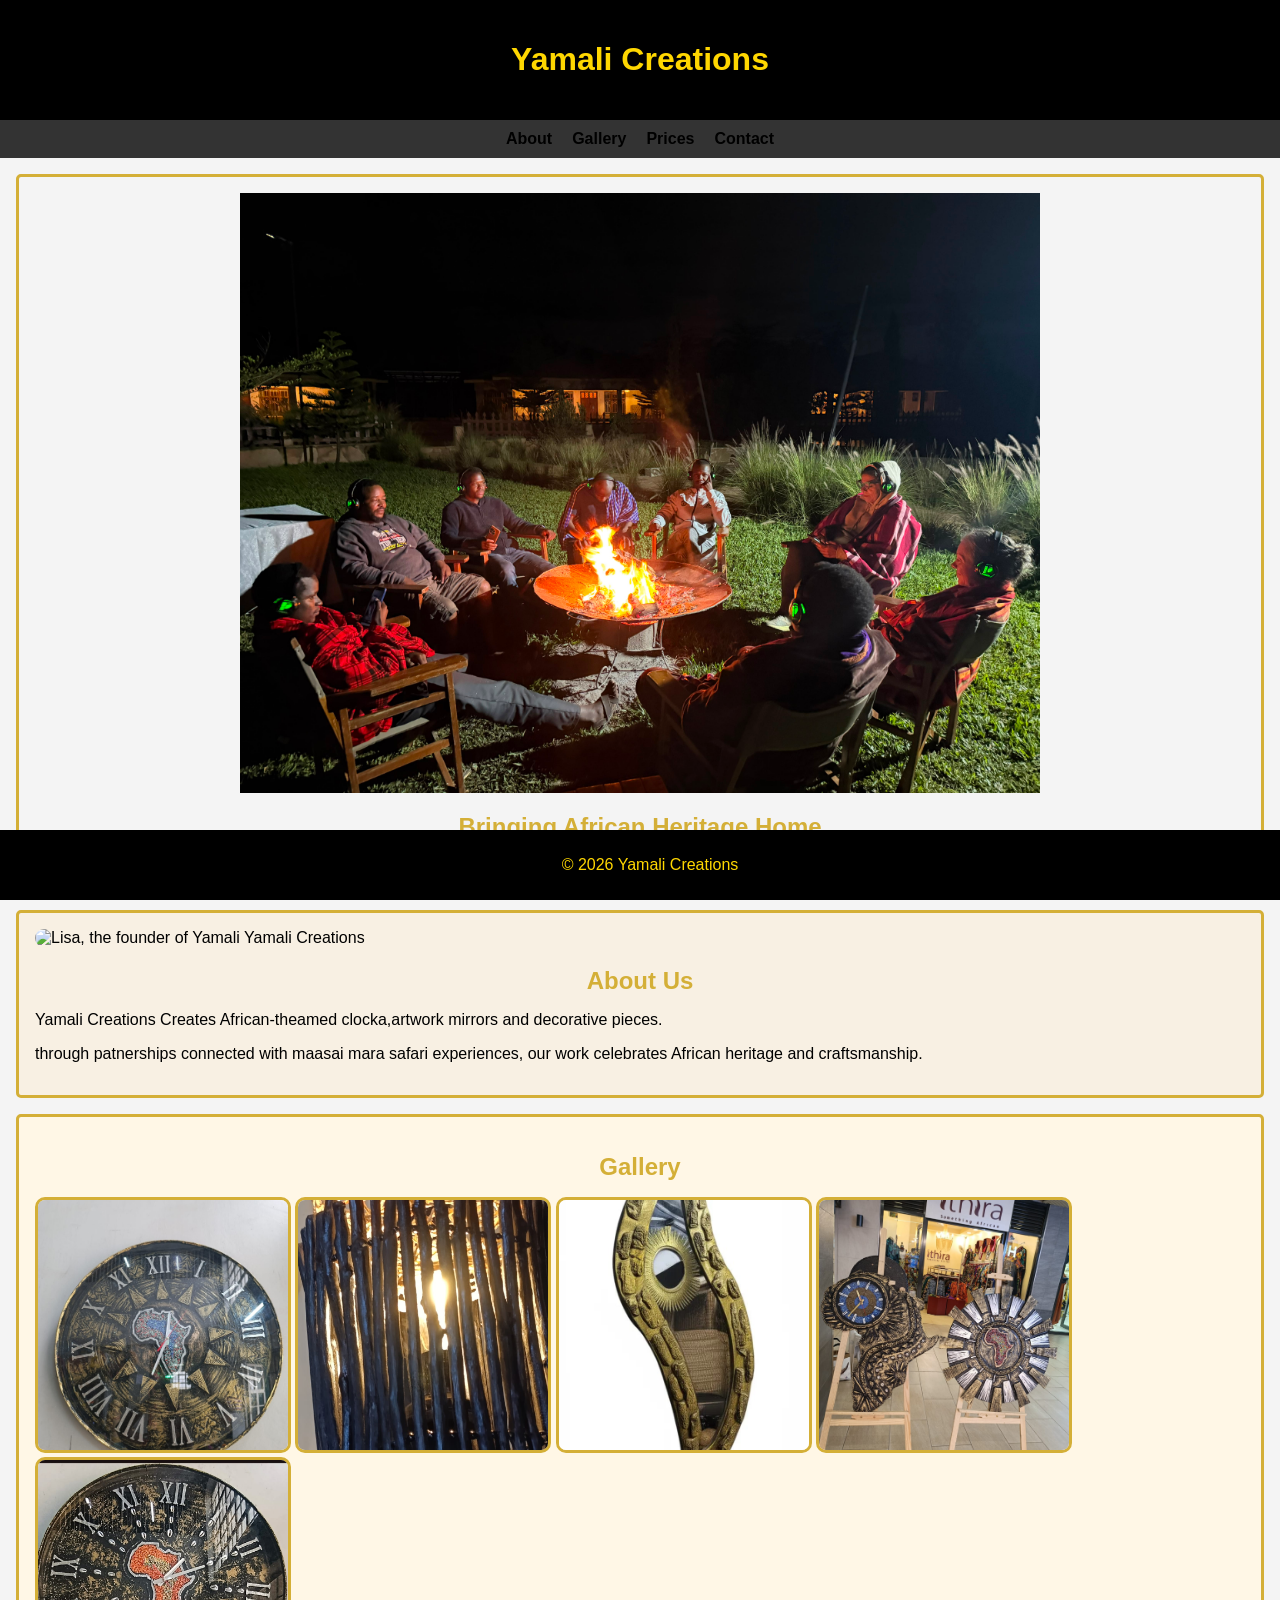
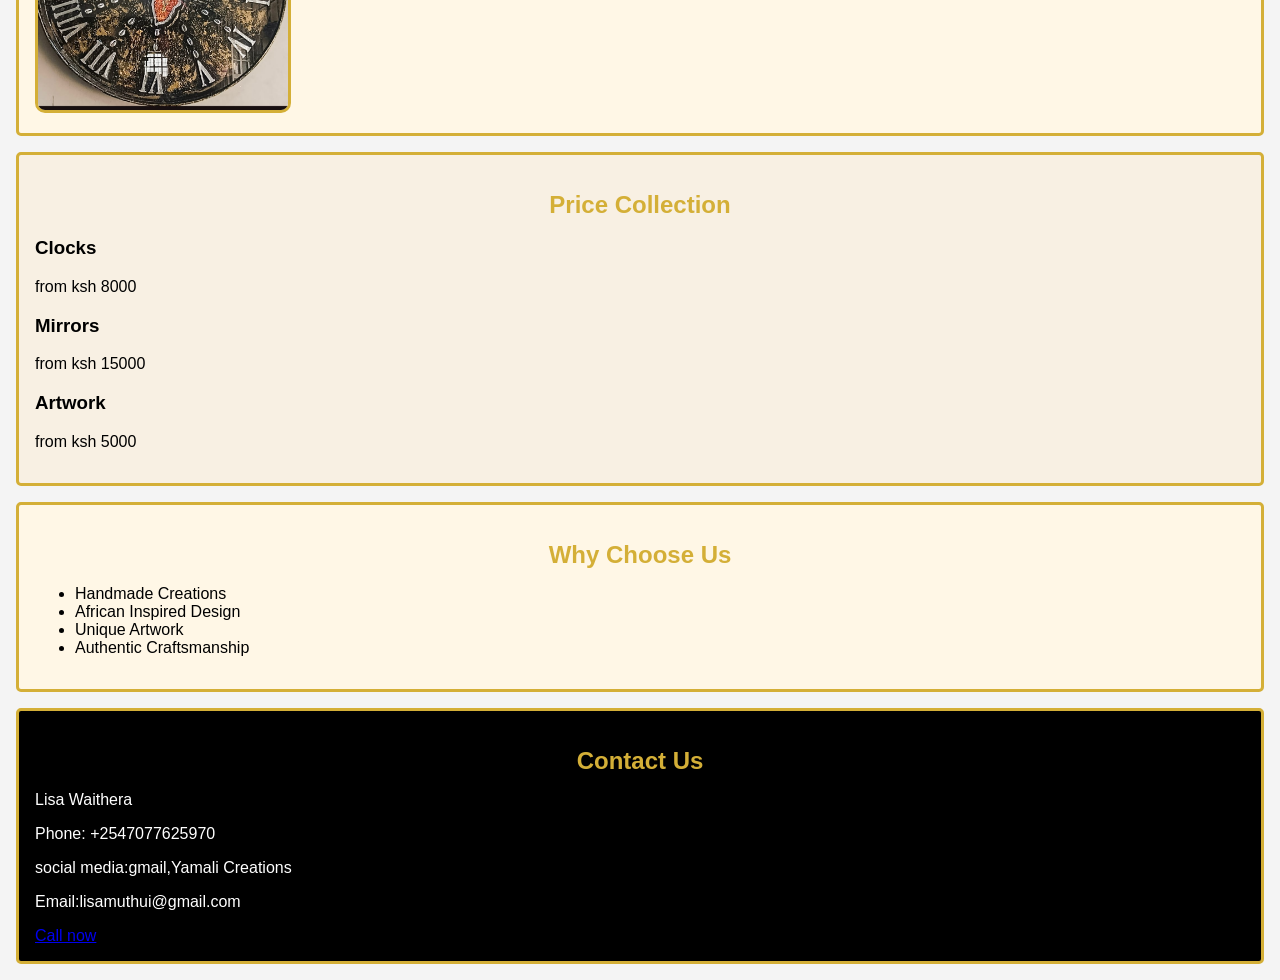
==== submission/index.html @ 8363f90c "Fix submission folder structure for Render deployment" ====
<!DOCTYPE html>
<html lang="en">
    <head>
        <meta charset="UTF-8">
        <meta name="viewport" content="width=device-width, initial-scale">
        <title>Yamali Creations</title>
        <link rel="stylesheet" href="css/styles.css">
    </head>
    <body>
        <header>
            <h1>Yamali Creations</h1>
            <p> <Art class="Clocks,African art, Mirrors"></Art></p>
        </header>
        <nav>   
            <a href="#about">About</a>
            <a href="#gallery">Gallery</a>
            <a href="#prices">Prices</a>
            <a href="#contact">Contact</a>
        </nav>
        <main>
            <section id="hero">
                <img src="images/banner.jpeg"
                    alt="Experiencing heritage ">

                    <h2>Bringing African Heritage Home</h2>
                    <a href="#gallery">View Gallery</a>
                    <a href="#contact">Contact us</a>

            </section>
            <section id="about">
                <img src="images/lisa.jpeg"
                    alt="Lisa, the founder of Yamali Yamali Creations">

                    <div>
                        <h2>About Us</h2>
                        <p>
                            Yamali Creations Creates African-theamed clocka,artwork mirrors and  decorative pieces.
                        </p>
                        <p>
                            through patnerships connected with maasai mara safari experiences,
                            our work celebrates African heritage and craftsmanship.
                        </p>
                    </div>

                    
            </section>
            <section id="gallery">
                <h2>Gallery</h2>
                <div class="gallery-grid">

                    <img src="images/art1.jpeg" alt="Äfrican theamed clock">
                    <img src="images/art2.jpeg" alt="decorative lantern">
                    <img src="images/art3.jpeg" alt="decorative mirror">
                    <img src="images/art4.jpeg" alt="Safari inspired artwork">
                    <img src="images/art5.jpeg" alt="African theamed clock">
                </div>
            </section>

            <section id="prices">
                <h2>Price Collection</h2>
                <div class="price-cards">
                    
                        <article class="card">
                        <h3>Clocks</h3>
                        <p>from ksh 8000</p>
                        </article>

                        <article class="card">
                            <h3>Mirrors</h3>
                            <p>from ksh 15000</p>
                        </article>
                        <article class="card">
                            <h3>Artwork</h3>
                            <p>from ksh 5000</p>
                        </article>

                    
                </div>

            </section>
            <section id = "why-us">
                <h2>Why Choose Us</h2>
                <ul>
                    <li>Handmade Creations</li>
                    <li>African Inspired Design</li>
                    <li>Unique Artwork</li>
                    <li>Authentic Craftsmanship</li>
                </ul>
            </section>
            <section id ="contact">
                <h2>Contact Us</h2>
                <p>Lisa Waithera</p>
                <p>Phone: +2547077625970</p>
                <p>social media:gmail,Yamali Creations</p>
                <p>Email:lisamuthui@gmail.com</p>
                <a href="tel:+2547077625970">Call now</a>
            </section>
        </main>
        <footer>
            <p>
                © 2026 Yamali Creations
                
            </p>
        </footer>
    </body>
</html>
---- submission/css/styles.css ----
body{
    font-family:Arial, sans-serif;
    margin:0;
    padding:0;
    background-color:#f4f4f4;

}

header{
    background-color:black;
    color:gold;
    text-align:center;
    padding:20px;
}

nav{
    display:flex;
    justify-content:center;
    gap:20px;
    background-color:#333333;
    padding:10px;
}

nav a {
    color:black;
    text-decoration:none;
    font-weight:bold;
}
nav a:hover {
    color:gold;
}
section {
    padding: 1rem;
    margin: 1rem;
    border-radius: 5px;
}
#about {
    background-color: #f8f0e3;
}

#gallery {
    background-color: #fff7e6;
}

#prices {
    background-color: #f8f0e3;
}

#why-us {
    background-color: #fff7e6;
}

#contact {
    background-color: black;
    color: white;
}
h2 {
    color: #d4af37; /* gold */
    text-align: center;
    margin-bottom: 1rem;
}
section {
    border: 3px solid #d4af37;
}
a.button {
    background-color: #ff8c42;
    color: white;
    padding: 12px 20px;
    border-radius: 8px;
    text-decoration: none;
}
a.button:hover {
    background-color: #d4af37;
}
.gallery-grid img {
    width: 100%;
    border-radius: 10px;
    border: 3px solid #d4af37;
}
.gallery-grid img:hover {
    transform: scale(1.05);
}
.gallery-grid img {
    width: 250px;
    height: 250px;
    object-fit: cover;
}
#about img {
    width: 200px;
    height: auto;
    border-radius: 10px;
}
#hero img {
    width: 100%;
    max-width: 800px;  
    height: auto;       
    display: block;
    margin: 0 auto;    
}



footer {
    background-color: black;
    color: gold;
    text-align: center;
    padding: 10px;
    position: fixed;
    width: 100%;
    bottom: 0;
}
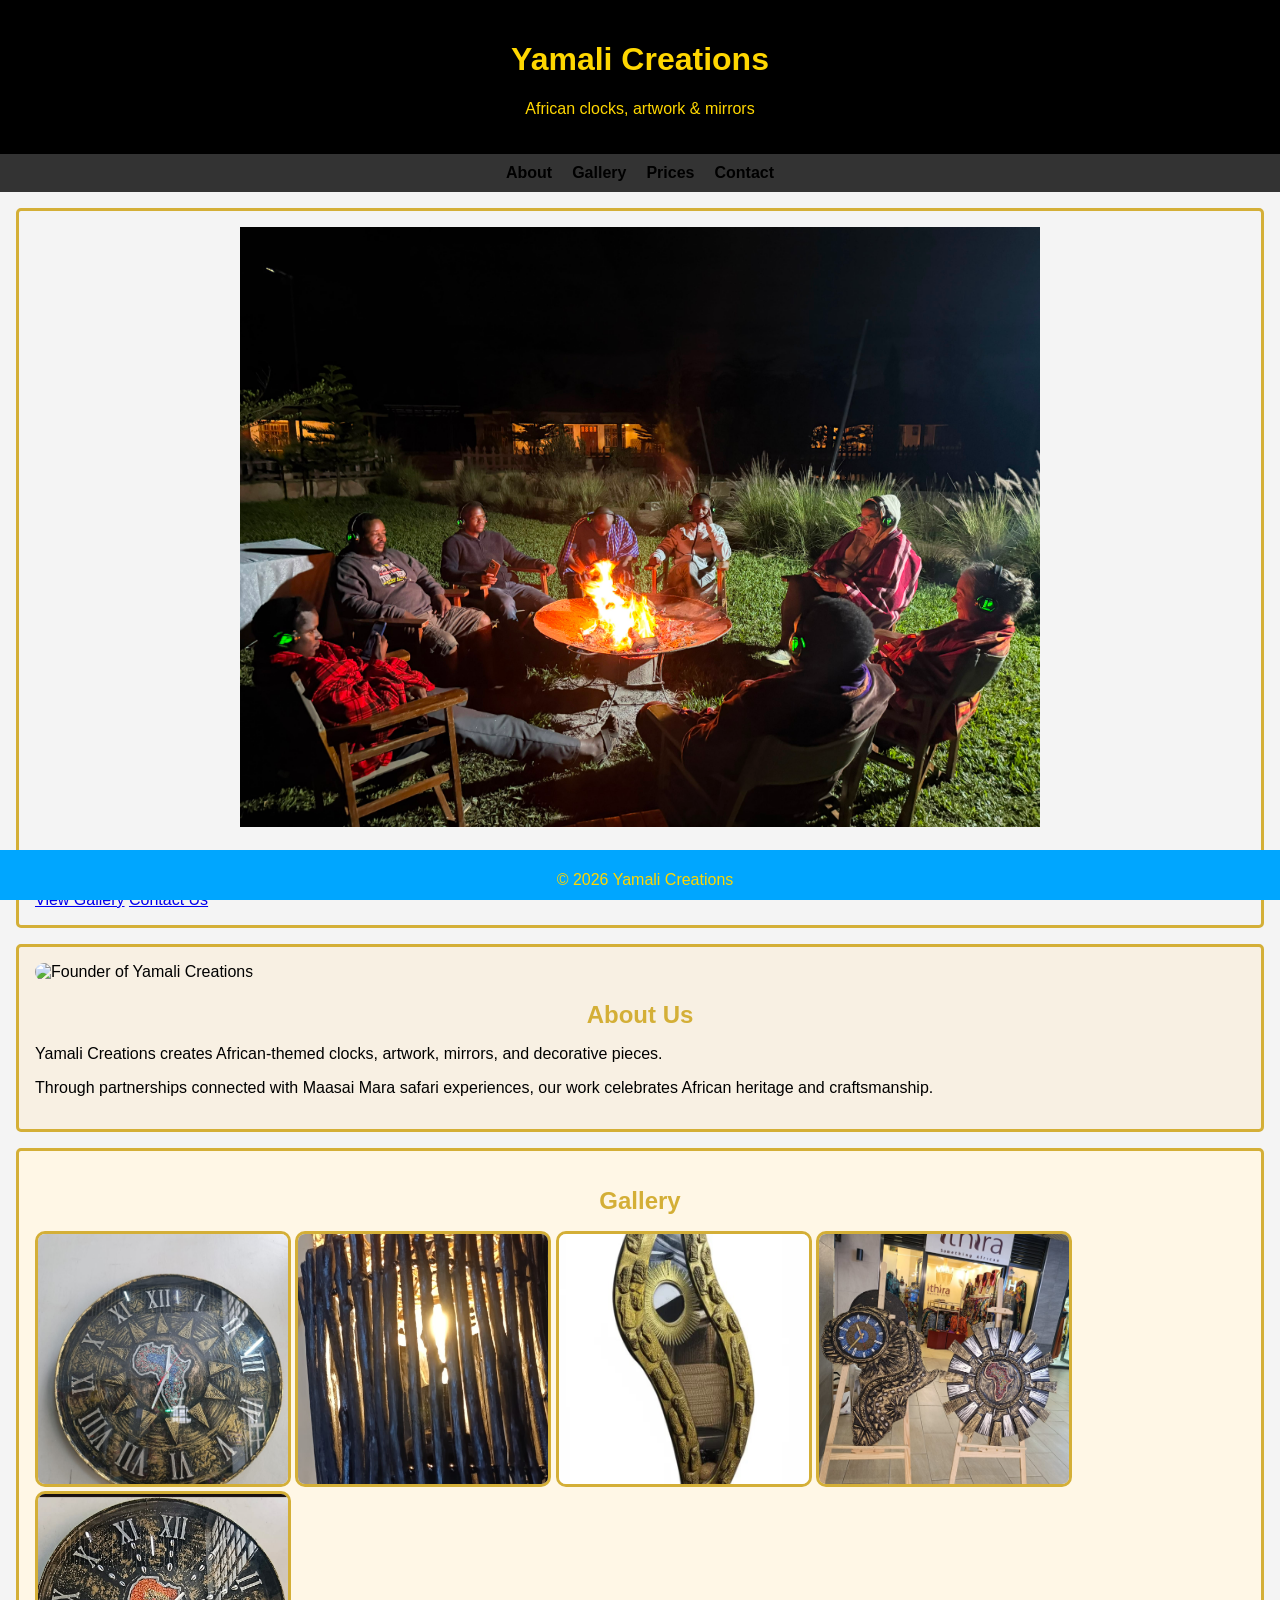
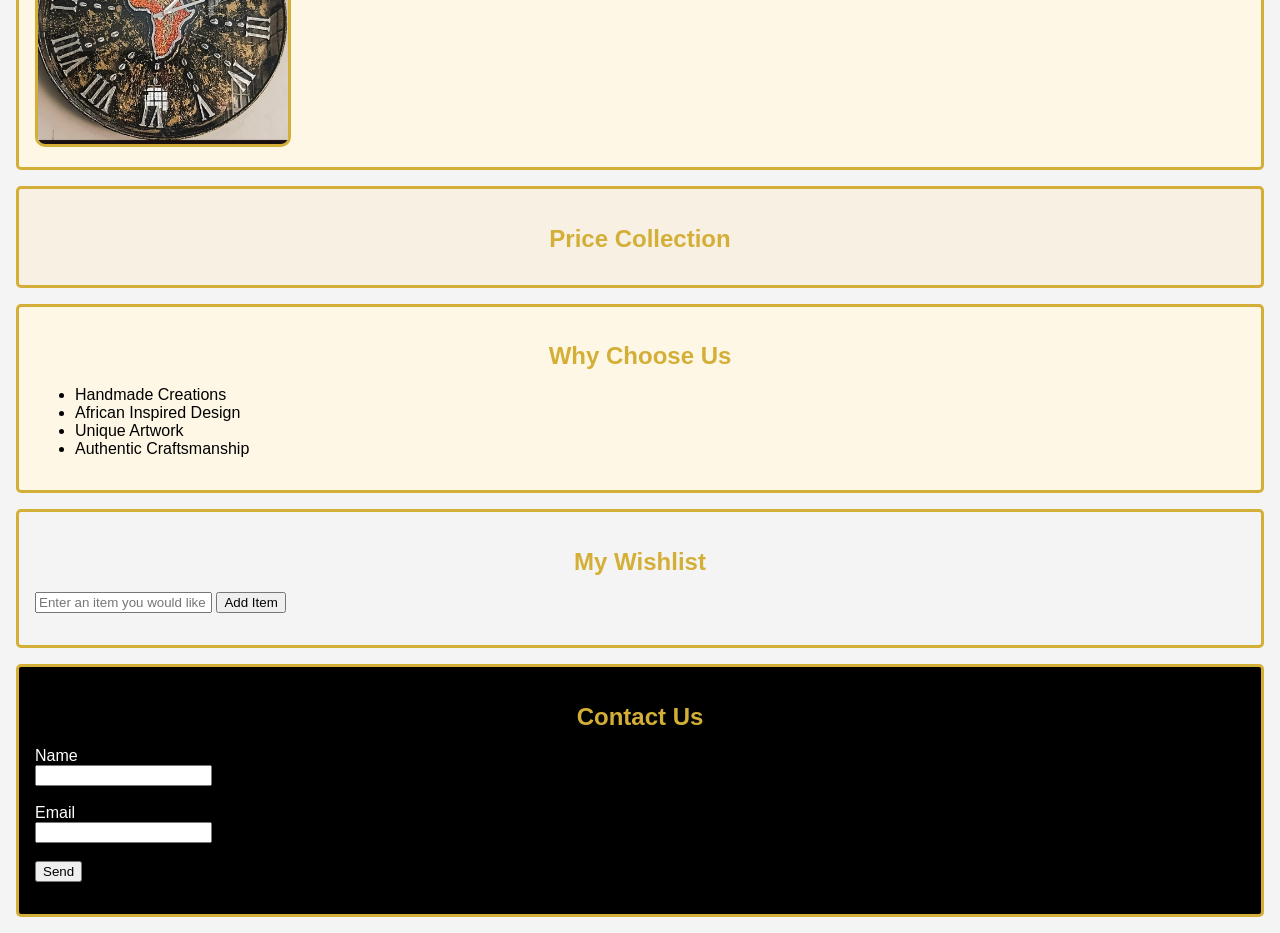
==== commit db76db9d: "Fix JS linking and deployment structure" ====
--- a/submission/index.html
+++ b/submission/index.html
@@ -1,106 +1,143 @@
 <!DOCTYPE html>
 <html lang="en">
-    <head>
-        <meta charset="UTF-8">
-        <meta name="viewport" content="width=device-width, initial-scale">
-        <title>Yamali Creations</title>
-        <link rel="stylesheet" href="css/styles.css">
-    </head>
-    <body>
-        <header>
-            <h1>Yamali Creations</h1>
-            <p> <Art class="Clocks,African art, Mirrors"></Art></p>
-        </header>
-        <nav>   
-            <a href="#about">About</a>
-            <a href="#gallery">Gallery</a>
-            <a href="#prices">Prices</a>
-            <a href="#contact">Contact</a>
-        </nav>
-        <main>
-            <section id="hero">
-                <img src="images/banner.jpeg"
-                    alt="Experiencing heritage ">
+<head>
+    <meta charset="UTF-8">
+    <meta name="viewport" content="width=device-width, initial-scale=1.0">
+    <title>Yamali Creations</title>
 
-                    <h2>Bringing African Heritage Home</h2>
-                    <a href="#gallery">View Gallery</a>
-                    <a href="#contact">Contact us</a>
+    <link rel="stylesheet" href="css/styles.css">
+</head>
 
-            </section>
-            <section id="about">
-                <img src="images/lisa.jpeg"
-                    alt="Lisa, the founder of Yamali Yamali Creations">
+<body>
 
-                    <div>
-                        <h2>About Us</h2>
-                        <p>
-                            Yamali Creations Creates African-theamed clocka,artwork mirrors and  decorative pieces.
-                        </p>
-                        <p>
-                            through patnerships connected with maasai mara safari experiences,
-                            our work celebrates African heritage and craftsmanship.
-                        </p>
-                    </div>
+    <header>
+        <h1>Yamali Creations</h1>
+        <p>African clocks, artwork & mirrors</p>
+    </header>
 
-                    
-            </section>
-            <section id="gallery">
-                <h2>Gallery</h2>
-                <div class="gallery-grid">
+    <nav>
+        <a href="#about">About</a>
+        <a href="#gallery">Gallery</a>
+        <a href="#prices">Prices</a>
+        <a href="#contact">Contact</a>
+    </nav>
 
-                    <img src="images/art1.jpeg" alt="Äfrican theamed clock">
-                    <img src="images/art2.jpeg" alt="decorative lantern">
-                    <img src="images/art3.jpeg" alt="decorative mirror">
-                    <img src="images/art4.jpeg" alt="Safari inspired artwork">
-                    <img src="images/art5.jpeg" alt="African theamed clock">
-                </div>
-            </section>
+    <main>
 
-            <section id="prices">
-                <h2>Price Collection</h2>
-                <div class="price-cards">
-                    
-                        <article class="card">
-                        <h3>Clocks</h3>
-                        <p>from ksh 8000</p>
-                        </article>
+        <!-- HERO -->
+        <section id="hero">
+            <div class="banner-container">
+                <img id ="banner" src="images/banner.jpeg" alt="Experiencing heritage">
+                <div id="bannerCaption" class="hidden">
+            <h3>Welcome to Yamali Creations</h3>
+            <p>Celebrating African heritage through art and design</p>
+        </div>
 
-                        <article class="card">
-                            <h3>Mirrors</h3>
-                            <p>from ksh 15000</p>
-                        </article>
-                        <article class="card">
-                            <h3>Artwork</h3>
-                            <p>from ksh 5000</p>
-                        </article>
 
-                    
-                </div>
+            </div>
+            
 
-            </section>
-            <section id = "why-us">
-                <h2>Why Choose Us</h2>
-                <ul>
-                    <li>Handmade Creations</li>
-                    <li>African Inspired Design</li>
-                    <li>Unique Artwork</li>
-                    <li>Authentic Craftsmanship</li>
-                </ul>
-            </section>
-            <section id ="contact">
-                <h2>Contact Us</h2>
-                <p>Lisa Waithera</p>
-                <p>Phone: +2547077625970</p>
-                <p>social media:gmail,Yamali Creations</p>
-                <p>Email:lisamuthui@gmail.com</p>
-                <a href="tel:+2547077625970">Call now</a>
-            </section>
-        </main>
-        <footer>
-            <p>
-                © 2026 Yamali Creations
-                
-            </p>
-        </footer>
-    </body>
+            <h2>Bringing African Heritage Home</h2>
+
+            <a href="#gallery">View Gallery</a>
+            <a href="#contact">Contact Us</a>
+        </section>
+
+        <!-- ABOUT -->
+        <section id="about">
+            <img src="images/lisa.jpeg" alt="Founder of Yamali Creations">
+
+            <div>
+                <h2>About Us</h2>
+                <p>
+                    Yamali Creations creates African-themed clocks, artwork, mirrors, and decorative pieces.
+                </p>
+                <p>
+                    Through partnerships connected with Maasai Mara safari experiences,
+                    our work celebrates African heritage and craftsmanship.
+                </p>
+            </div>
+        </section>
+
+        <!-- GALLERY -->
+        <section id="gallery">
+            <h2>Gallery</h2>
+
+            <div class="gallery-grid">
+                <img src="images/art1.jpeg" alt="African themed clock">
+                <img src="images/art2.jpeg" alt="Decorative lantern">
+                <img src="images/art3.jpeg" alt="Decorative mirror">
+                <img src="images/art4.jpeg" alt="Safari inspired artwork">
+                <img src="images/art5.jpeg" alt="African themed clock">
+            </div>
+        </section>
+
+        <!-- PRICES -->
+        <section id="prices">
+            <h2>Price Collection</h2>
+
+            <div class="price-cards" id="priceCards">
+                <!-- JS will insert content here -->
+            </div>
+        </section>
+
+        <!-- WHY US -->
+        <section id="why-us">
+            <h2>Why Choose Us</h2>
+
+            <ul>
+                <li>Handmade Creations</li>
+                <li>African Inspired Design</li>
+                <li>Unique Artwork</li>
+                <li>Authentic Craftsmanship</li>
+            </ul>
+        </section>
+        <section id="wishlist">
+    <h2>My Wishlist</h2>
+
+    <input
+        type="text"
+        id="wishlistInput"
+        placeholder="Enter an item you would like">
+
+    <button id="addBtn">
+        Add Item
+    </button>
+
+    <ul id="wishlistItems"></ul>
+    </section>
+
+        <!-- CONTACT -->
+        <section id="contact">
+            <h2>Contact Us</h2>
+            <form id="contactForm">
+
+        <label>Name</label><br>
+        <input type="text" id="customerName"><br><br>
+
+        <label>Email</label><br>
+        <input type="email" id="customerEmail"><br><br>
+
+        <button type="submit">Send</button>
+
+
+    </form>
+    <p id="formMessage"></p>
+
+
+            
+        </section>
+
+    </main>
+
+    <footer>
+        <p>© 2026 Yamali Creations</p>
+    </footer>
+
+    <script src="js/Script.js"></script>
+    <script>
+    console.log('Hello! from an embedded JS code');
+</script>
+
+</body>
 </html>
--- a/submission/css/styles.css
+++ b/submission/css/styles.css
@@ -101,11 +101,33 @@
 
 
 footer {
-    background-color: black;
+    background-color: rgb(0, 166, 255);
     color: gold;
     text-align: center;
-    padding: 10px;
+    padding: 5px;
     position: fixed;
     width: 100%;
     bottom: 0;
+    height: 40px;
+
+}
+.gallery-grid img{
+    width:250px;
+    height:250px;
+}
+.price-cards {
+    display: flex;
+    gap: 20px;
+    flex-wrap: wrap;
+}
+
+.card {
+    border: 1px solid #ccc;
+    padding: 15px;
+    width: 200px;
+    border-radius: 10px;
+}
+
+.hidden {
+    display: none;
 }
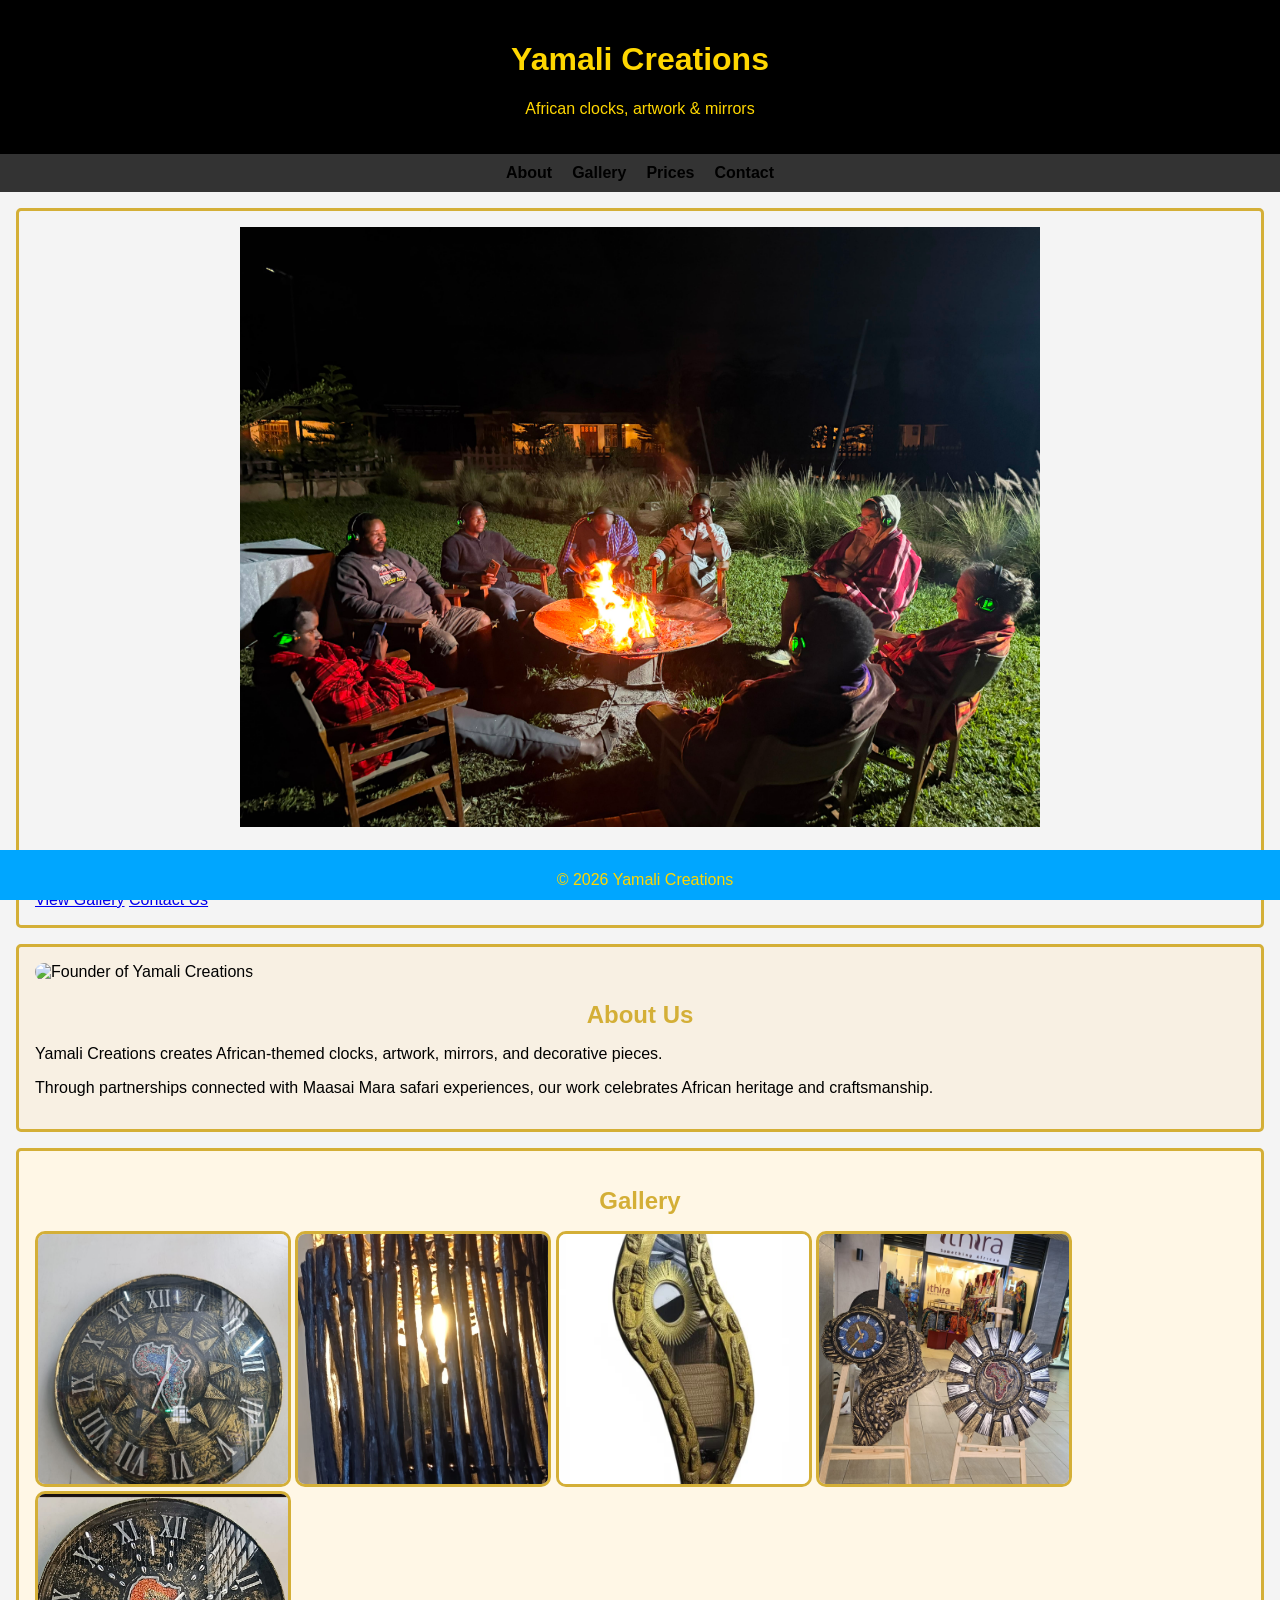
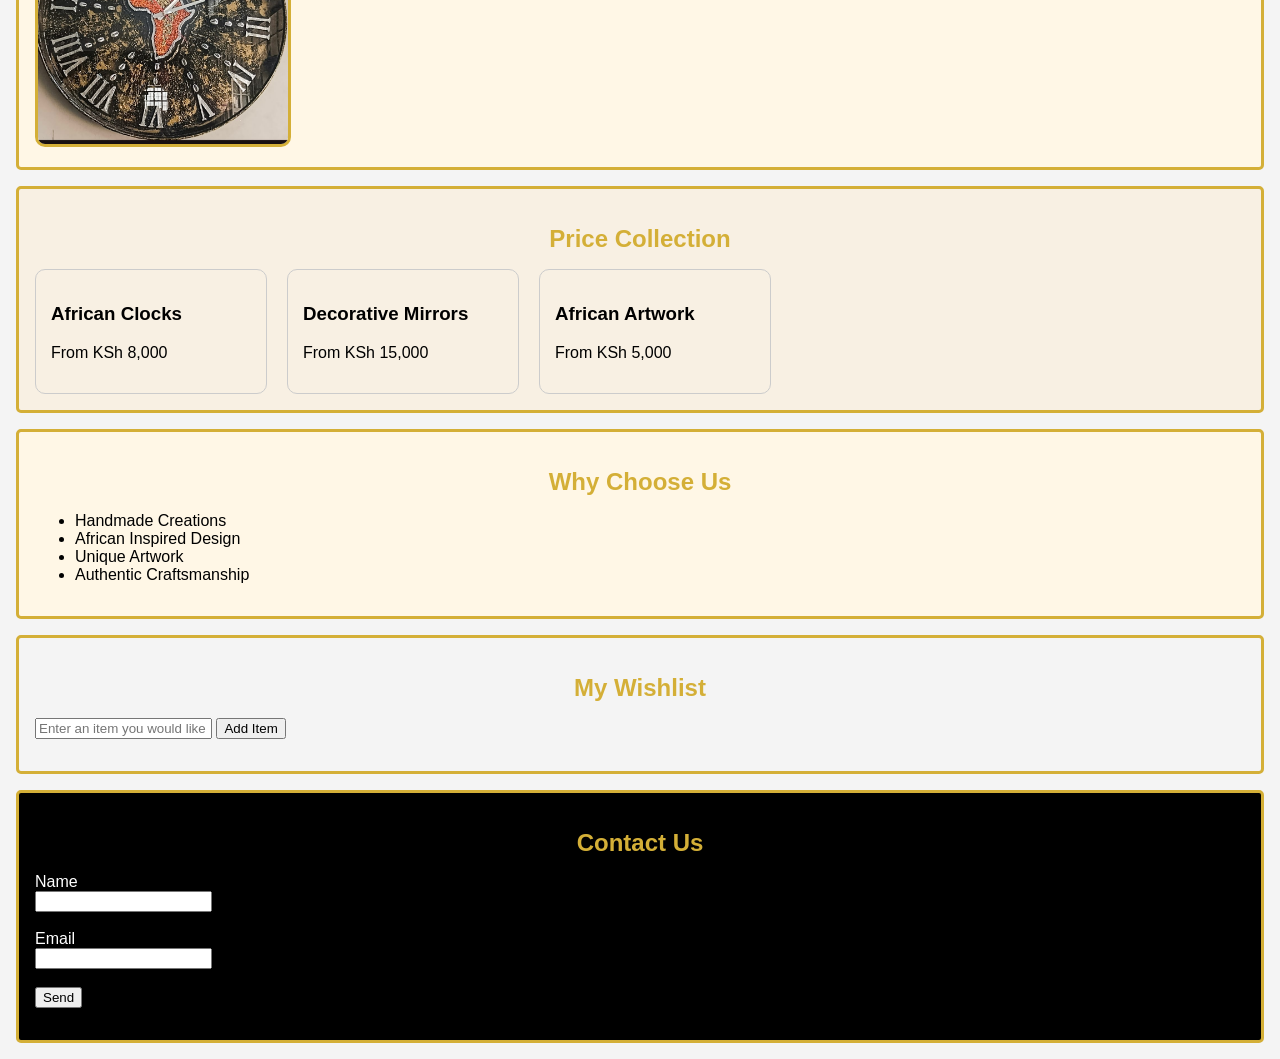
==== commit 915e69fa: "Trigger Render redeploy" ====
--- a/submission/index.html
+++ b/submission/index.html
@@ -134,7 +134,7 @@
         <p>© 2026 Yamali Creations</p>
     </footer>
 
-    <script src="js/Script.js"></script>
+    <script src="js/script.js"></script>
     <script>
     console.log('Hello! from an embedded JS code');
 </script>
